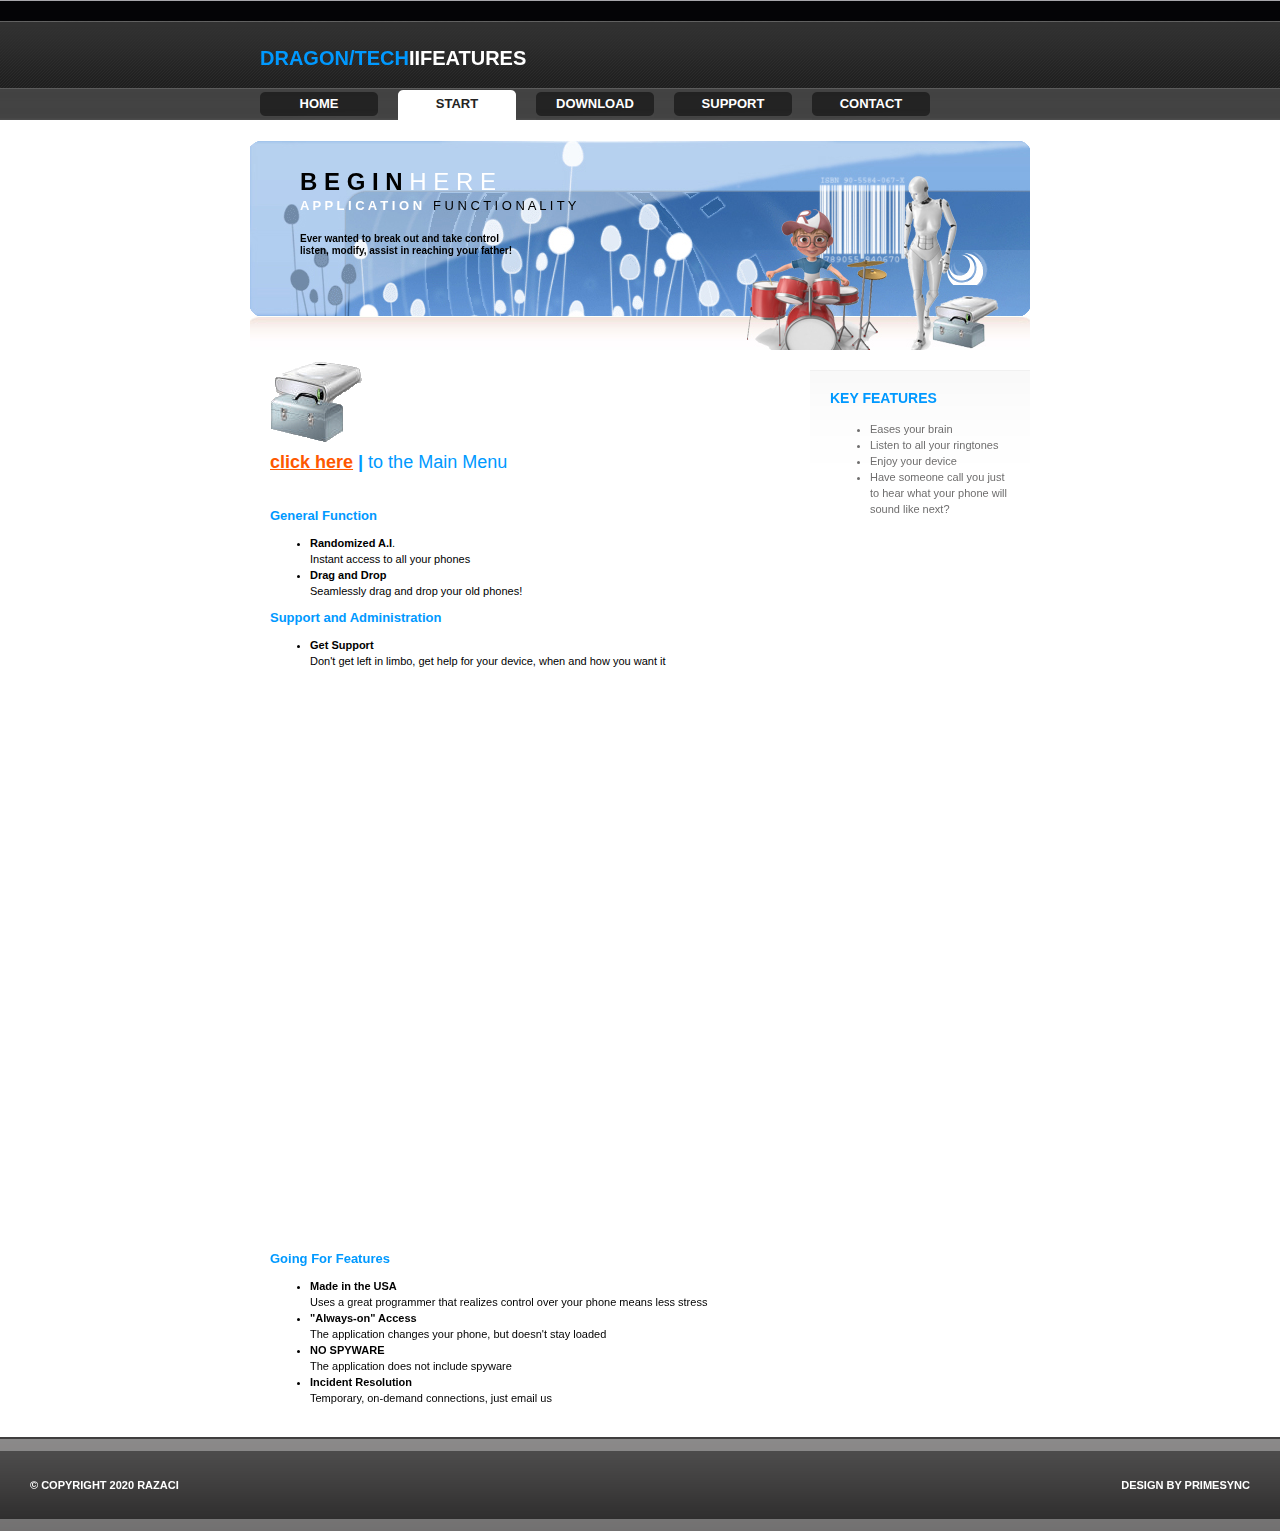
==== product.htm @ 9007013c "hehe" ====
<!DOCTYPE html PUBLIC "-//W3C//DTD XHTML 1.0 Transitional//EN" "http://www.w3.org/TR/xhtml1/DTD/xhtml1-transitional.dtd">
<html xmlns="http://www.w3.org/1999/xhtml">
<head>
<meta http-equiv="Content-Type" content="text/html; charset=utf-8" />
<title>OSIRIS</title>
<link href="style.css" rel="stylesheet" type="text/css" />
</head>
<body>
<div id="container">
	<!-- header -->
    <div id="header">
    	<div id="logo"><a href="#"><span class="orange"><font color="#0099FF">DRAGON/tech</font></span>iiFEATURES</a></div>
        <div id="menu">
        	<ul>
            <li><a href="index.html">home</a></li>
            <li><a href="#" class="active">START</a></li>
            <li><a href="download.htm">download</a></li>
            <li><a href="support.htm">support</a></li>
            <li><a href="contact.htm">contact</a></li>
            </ul>
        </div>
    </div>
    <!--end header -->
    <!-- main -->
    <div id="main">
        <div id="content">
        <div id="product_head_image">
        	<div id="slogan"><font color="#000000"><strong><font size="5">b e g i n</font></strong></font><font size="5"><font color="#000000">&nbsp;</font>h e r e</font><br />
       	    <font size="2"><b>a p p l i c a t i o n</b>&nbsp;&nbsp;
            <font color="#000000">F U N C T I O N A L I T Y</font></font></div>
            <div id="under_slogan_text"><b><font color="#000000">Ever wanted to break out and  take control <br />
              listen, modify, assist in reaching your father!</font></b>
              <p>&nbsp;</div>
        </div>
        <div id="text">
          <table border="0" cellpadding="0" cellspacing="0" style="border-collapse: collapse" bordercolor="#111111" width="100%">
            <tr>
              <td width="25%">
              <p align="right">
              <img border="0" src="myimages/product.gif" align="left" width="93" height="82"></td>
              <td width="2%">&nbsp;</td>
              <td width="73%">&nbsp;<p>&nbsp;<p>&nbsp;</td>
            </tr>
          </table>
                <p><font color="#0099FF" size="4"><b><a href="startmain.html" target="_self">click here</a> |</b> 
              to the Main Menu</font>
          <p>&nbsp;
<p><font color="#0099FF" size="2"><span class="featdesc"><strong>
                General Function</strong></span></font>
                <ul>
                  <li><span class="featdesc"><strong>Randomized A.I</strong></span>.<br>
                  <span class="featdesc">Instant access to all your phones</span></li>
                  <li><span class="featdesc"><strong>Drag and Drop</strong></span><br>
                  <span class="featdesc">Seamlessly drag and drop your old phones!</span></li>
          </ul>
                <p><b><span class="feattitle"><font size="2" color="#0099FF">
                Support and Administration</font></span></b>
<ul>
                  <li><span class="featdesc"><strong>Get Support</strong></span><br>
                  <span class="featdesc">Don't get left in limbo, get help for your device, when and how you want it</span></li>
          </ul>
<p>          <br>
          <br /><br /><br /><iframe src="https://mosaically.com/embed/8c436db0-7ac5-4b5e-861f-5a666744c63b?title=0&artist=0&description=0&play=0&search=0&showContribute=0&buy=0&share=0&autoplay=0" scrolling="no" width="100%" height="480" frameborder="0" allowfullscreen></iframe>
          <br>&nbsp;</p>
<p><b><span class="feattitle"><font size="2" color="#0099FF">
          Going For Features</font></span></b>
<ul>
                  <li><b><span class="feattitle">Made in the USA</span><br>
                  </b><span class="featdesc">Uses a great programmer that realizes control over your phone means less stress</span></li>
                  <li><b><span class="feattitle">&quot;Always-on&quot; Access</span><br />
                  </b><span class="featdesc">The application changes your phone, but doesn't stay loaded</span></li>
                  <li><b><span class="feattitle">NO SPYWARE</span><br />
                  </b><span class="featdesc">The application does not include spyware</span></li>
                  <li><b><span class="feattitle">Incident  Resolution</span></b><br>
                  <span class="featdesc">Temporary, on-demand connections, just email us</span><br />
                  </li>
</ul>
</div>
       <div id="sidebar">
         <h2><font color="#0099FF">key features</font></h2>
       <ul>
         <li>Eases your brain</li>
         <li>Listen to all your ringtones</li>
         <li>Enjoy your device</li>
         <li>Have someone call you just to hear what your phone will sound like next?</li>
       </ul>
       </div>
       </div>
    </div>
    <!-- end main -->
    <!-- footer -->
    <div id="footer">
    <div id="left_footer">&copy; Copyright 2020 RAZACI</div>
    <div id="right_footer">

Design by primesync

    </div>
    </div>
    <!-- end footer -->
</div>
</body>
</html>
---- style.css ----
body { margin:0; padding:0; font-size:11px; line-height:16px; font-family: Arial, Tahoma;}
a { color:#fe5800;}
a:hover { text-decoration:none;}
.orange { color:#fe5800;}

#header { background: url('myimages/header_bckg.gif') repeat-x ; height:120px  }
#logo { width:780px; margin:0 auto; padding:50px 0 0 20px; }
#logo a{ color:#FFFFFF; text-decoration:none; font-weight:bold; height:12px; font-size:20px; text-transform:uppercase;}
#logo a:hover { }
#menu {color:#fff; text-align:center; margin-top:22px;}
#menu ul{ width:780px; margin:0 auto;list-style:none; padding:0; text-align:left;}
#menu ul li{display:inline}
#menu ul a { display:block; float:left; font-weight:bold; font-size:13px; text-decoration:none; color:#fff; background:url('myimages/menu_enactive.gif') no-repeat bottom center; width:118px; text-align:center; text-transform:uppercase; padding-left:10px; padding-right:10px; padding-top:8px; padding-bottom:8px}
#menu ul a:hover { background:url('myimages/menu_over.gif') no-repeat bottom center; color:#232323}
#menu ul a.active { background:url('myimages/menu_active.gif') no-repeat bottom center; color:#232323}
#menu ul a:hover.active { background:url('myimages/menu_active.gif') no-repeat bottom center; color:#232323}

#main { width:100%; margin:20px 0 20px 0; float:left;}
#main_head_image { height:150px; background:#FFFFFF url('myimages/main_head_bckg.jpg') no-repeat; line-height:24px; padding-left:50px; padding-right:0; padding-top:30px; padding-bottom:30px}
#product_head_image { height:150px; background:#FFFFFF url('myimages/product_head_bckg.jpg') no-repeat; line-height:24px; padding-left:50px; padding-right:0; padding-top:30px; padding-bottom:30px}
#download_head_image { height:150px; background:#FFFFFF url('myimages/download_head_bckg.jpg') no-repeat; line-height:24px; padding-left:50px; padding-right:0; padding-top:30px; padding-bottom:30px}
#support_head_image { height:150px; background:#FFFFFF url('myimages/support_head_bckg.jpg') no-repeat; line-height:24px; padding-left:50px; padding-right:0; padding-top:30px; padding-bottom:30px}
#contact_head_image { height:150px; background:#FFFFFF url('myimages/contact_head_bckg.jpg') no-repeat; line-height:24px; padding-left:50px; padding-right:0; padding-top:30px; padding-bottom:30px}
#slogan { color:#fff; font-family: "Arial Narrow", Arial, Tahoma; font-size:21px; text-transform:uppercase; }
#under_slogan_text { color:#ffff00; font-size:10px; line-height:12px; padding-top:15px;}
#content { margin:0 auto; padding:0; width:780px;}
#content h1 { margin:20px 0 0 0; text-transform:uppercase; font-size:20px; color:#000; font-weight:normal;}
#text {float:left; width:530px; padding-left:20px;}
#sidebar { background:url('myimages/sidebar_bckg.gif') repeat-x; color:#6f6e6e; padding:20px; margin-left:560px; margin-right:0; margin-top:20px; margin-bottom:0 }
#sidebar h2 {color:#fe5800; margin:0 0 15px 0; font-size:14px; font-weight:bold; text-transform:uppercase;}

#footer {background:#3f3e3e url('myimages/footer_bckg.gif') repeat-x 0 2px; height:94px; margin-top:20px; clear:both}
#left_footer { float:left; padding:40px 0 0 30px; text-transform:uppercase; color:#FFFFFF; font-weight:bold; font-size:11px;}
#left_footer a { color:#FFFFFF;}
#left_footer a:hover { text-decoration:none;}
#right_footer { float:right;  padding:40px 30px 0 0; text-transform:uppercase; color:#FFFFFF; font-weight:bold; font-size:11px; text-align:right;}
#right_footer a { color:#FFFFFF;}
#right_footer a:hover { text-decoration:none;}
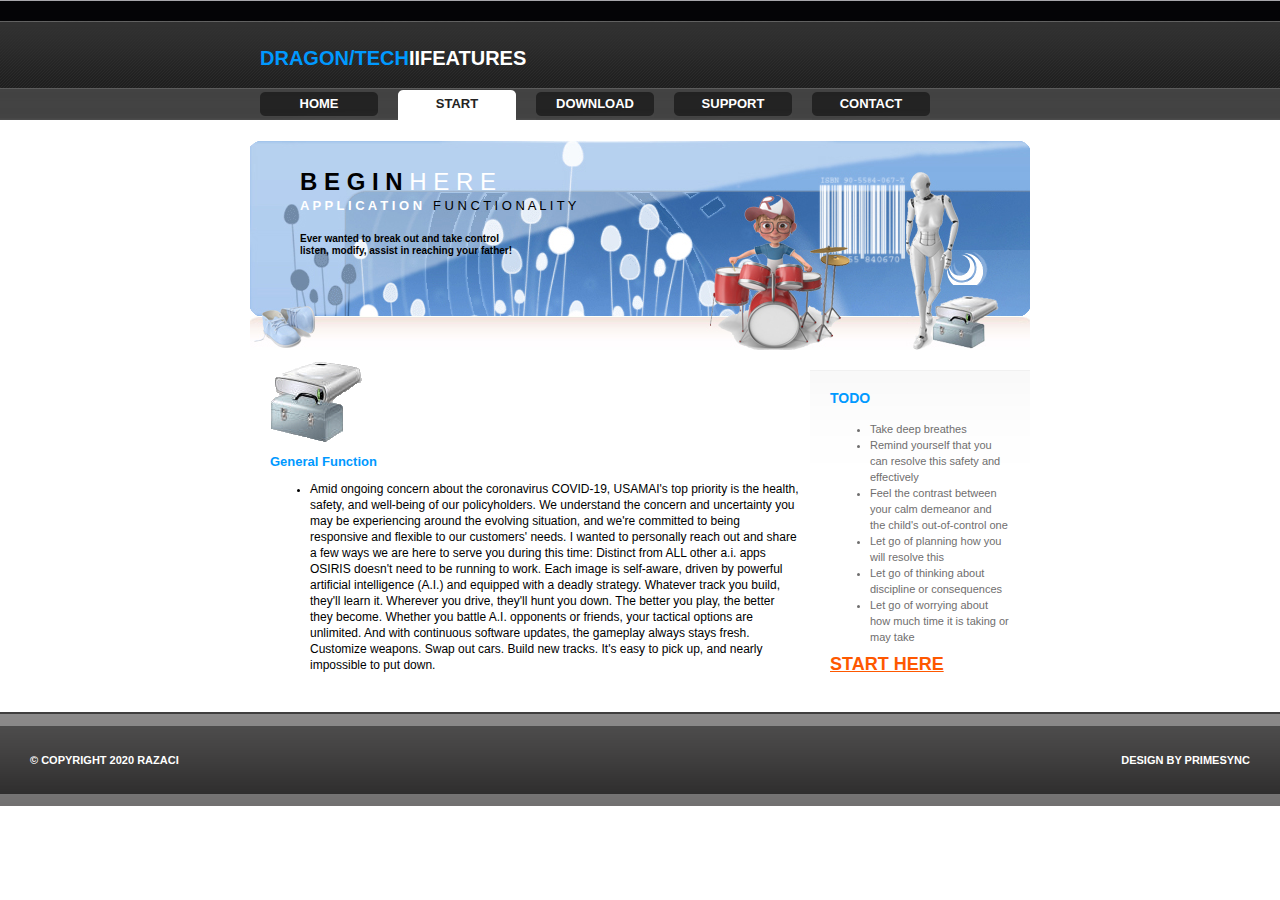
==== commit d4a3b900: "23" ====
--- a/product.htm
+++ b/product.htm
@@ -42,49 +42,25 @@
               <td width="73%">&nbsp;<p>&nbsp;<p>&nbsp;</td>
             </tr>
           </table>
-                <p><font color="#0099FF" size="4"><b><a href="startmain.html" target="_self">click here</a> |</b> 
-              to the Main Menu</font>
-          <p>&nbsp;
-<p><font color="#0099FF" size="2"><span class="featdesc"><strong>
-                General Function</strong></span></font>
-                <ul>
-                  <li><span class="featdesc"><strong>Randomized A.I</strong></span>.<br>
-                  <span class="featdesc">Instant access to all your phones</span></li>
-                  <li><span class="featdesc"><strong>Drag and Drop</strong></span><br>
-                  <span class="featdesc">Seamlessly drag and drop your old phones!</span></li>
-          </ul>
-                <p><b><span class="feattitle"><font size="2" color="#0099FF">
-                Support and Administration</font></span></b>
-<ul>
-                  <li><span class="featdesc"><strong>Get Support</strong></span><br>
-                  <span class="featdesc">Don't get left in limbo, get help for your device, when and how you want it</span></li>
-          </ul>
-<p>          <br>
-          <br /><br /><br /><iframe src="https://mosaically.com/embed/8c436db0-7ac5-4b5e-861f-5a666744c63b?title=0&artist=0&description=0&play=0&search=0&showContribute=0&buy=0&share=0&autoplay=0" scrolling="no" width="100%" height="480" frameborder="0" allowfullscreen></iframe>
-          <br>&nbsp;</p>
-<p><b><span class="feattitle"><font size="2" color="#0099FF">
-          Going For Features</font></span></b>
-<ul>
-                  <li><b><span class="feattitle">Made in the USA</span><br>
-                  </b><span class="featdesc">Uses a great programmer that realizes control over your phone means less stress</span></li>
-                  <li><b><span class="feattitle">&quot;Always-on&quot; Access</span><br />
-                  </b><span class="featdesc">The application changes your phone, but doesn't stay loaded</span></li>
-                  <li><b><span class="feattitle">NO SPYWARE</span><br />
-                  </b><span class="featdesc">The application does not include spyware</span></li>
-                  <li><b><span class="feattitle">Incident  Resolution</span></b><br>
-                  <span class="featdesc">Temporary, on-demand connections, just email us</span><br />
-                  </li>
-</ul>
+                <p><font color="#0099FF" size="2"><span class="featdesc"><strong>General Function</strong></span></font>
+          <ul>
+            <li><font style="font-size: 9pt">Amid ongoing concern about the coronavirus COVID-19, USAMAI's top priority is the health, safety, and well-being of our policyholders. We understand the concern and uncertainty you may be experiencing around the evolving situation, and we're committed to being responsive and flexible to our customers' needs.
+I wanted to personally reach out and share a few ways we are here to serve you during this time:
+Distinct from ALL other a.i. apps OSIRIS doesn't need to be running to work. 
+                Each image is self-aware, driven by powerful artificial intelligence (A.I.) and equipped with a deadly strategy. Whatever track you build, they'll learn it. Wherever you drive, they'll hunt you down. The better you play, the better they become. Whether you battle A.I. opponents or friends, your tactical options are unlimited. And with continuous software updates, the gameplay always stays fresh. Customize weapons. Swap out cars. Build new tracks. It's easy to pick up, and nearly impossible to put down.</font><br />
+          </li></ul>
 </div>
        <div id="sidebar">
-         <h2><font color="#0099FF">key features</font></h2>
+         <h2><font color="#0099FF">todo</font></h2>
        <ul>
-         <li>Eases your brain</li>
-         <li>Listen to all your ringtones</li>
-         <li>Enjoy your device</li>
-         <li>Have someone call you just to hear what your phone will sound like next?</li>
+         <li>Take deep breathes</li>
+         <li>Remind yourself that you can resolve this safety and effectively</li>
+         <li>Feel the contrast between your calm demeanor and the child's out-of-control one</li>
+         <li>Let go of planning how you will resolve this</li>
+         <li>Let go of thinking about discipline or consequences</li>
+         <li>Let go of worrying about how much time it is taking or may take</li>
        </ul>
-       </div>
+       <font color="#0099FF" size="4"><b><a href="startmain.html" target="_self">START HERE</a></b></font></div>
        </div>
     </div>
     <!-- end main -->
--- a/style.css
+++ b/style.css
@@ -18,6 +18,7 @@
 #main { width:100%; margin:20px 0 20px 0; float:left;}
 #main_head_image { height:150px; background:#FFFFFF url('myimages/main_head_bckg.jpg') no-repeat; line-height:24px; padding-left:50px; padding-right:0; padding-top:30px; padding-bottom:30px}
 #product_head_image { height:150px; background:#FFFFFF url('myimages/product_head_bckg.jpg') no-repeat; line-height:24px; padding-left:50px; padding-right:0; padding-top:30px; padding-bottom:30px}
+#dragontech_s01_head_image { height:150px; background:#FFFFFF url('myimages/dragontech_s01_head_bckg.jpg') no-repeat; line-height:24px; padding-left:50px; padding-right:0; padding-top:30px; padding-bottom:30px}
 #download_head_image { height:150px; background:#FFFFFF url('myimages/download_head_bckg.jpg') no-repeat; line-height:24px; padding-left:50px; padding-right:0; padding-top:30px; padding-bottom:30px}
 #support_head_image { height:150px; background:#FFFFFF url('myimages/support_head_bckg.jpg') no-repeat; line-height:24px; padding-left:50px; padding-right:0; padding-top:30px; padding-bottom:30px}
 #contact_head_image { height:150px; background:#FFFFFF url('myimages/contact_head_bckg.jpg') no-repeat; line-height:24px; padding-left:50px; padding-right:0; padding-top:30px; padding-bottom:30px}
